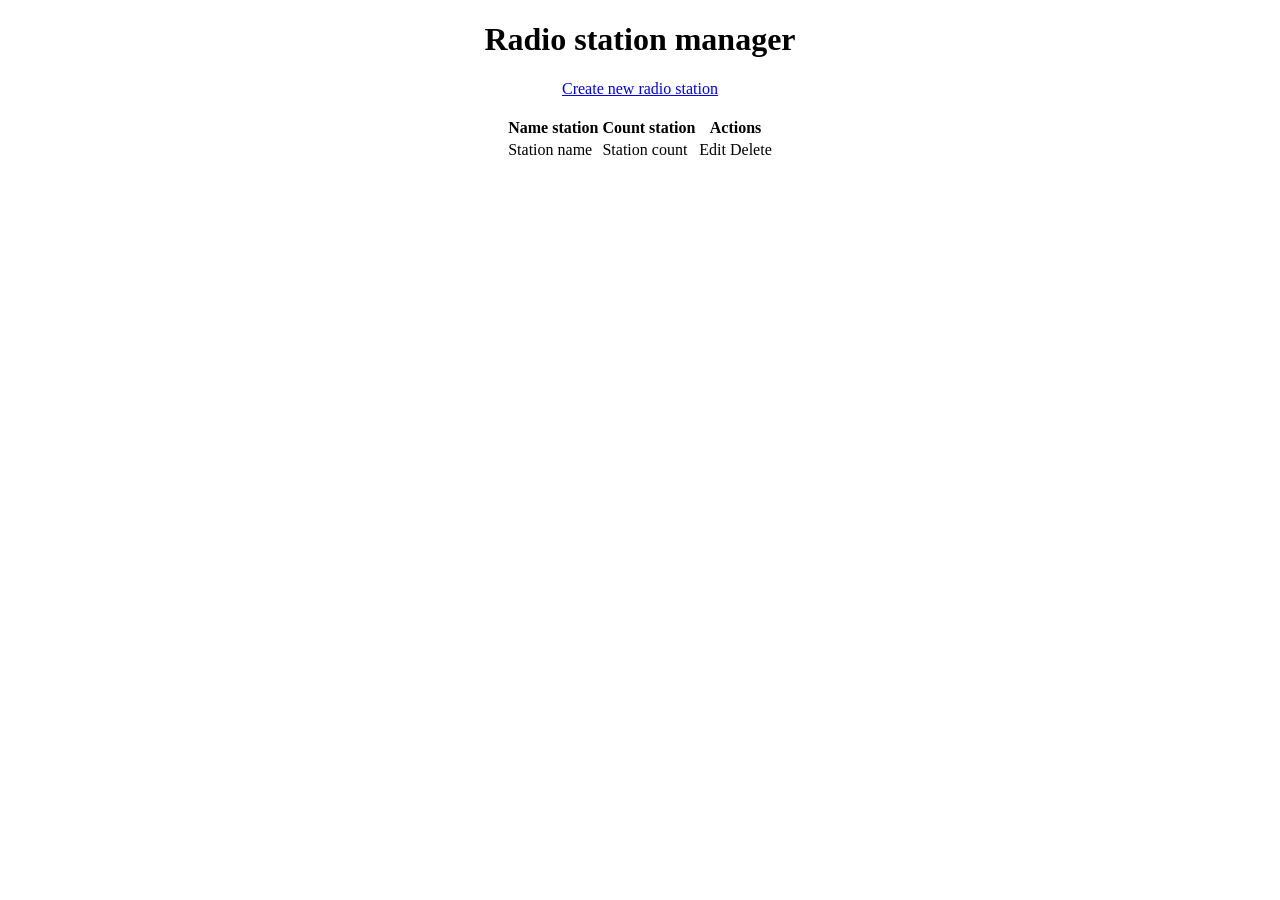
==== src/main/resources/templates/index.html @ 5bf20c55 "Version 1.0.0" ====
<!DOCTYPE html>
<html xmlns:th="http://www.thymeleaf.org">
<head>
    <meta charset="UTF-8">
    <title>Radio Station manager</title>
    <link rel="stylesheet" href="style.css">
</head>
<body>
<!--<div>-->
<!--    <form th:action="@{/logout}">-->
<!--        <input type="hidden" name="_csrf" value="${_csrf.token}"/>-->
<!--        <input type="submit" value="Sign out">-->
<!--    </form>-->
<!--</div>-->

<div align="center">
    <h1>Radio station manager</h1>
    <a href="/create" class="createButton">Create new radio station</a>
    <br/><br/>
    <table class="tableData">
        <thead>
        <tr class="trData">
<!--            <th>ID station</th>-->
            <th class="thData">Name station</th>
            <th class="thData">Count station</th>
            <th class="thData">Actions</th>
        </tr>
        </thead>
        <tbody>
        <tr th:each="stations : ${listStation}" class="trData">
<!--            <td th:text="${stations.id}">Station id</td>-->
            <td th:text="${stations.radiostation_name}" class="tdData">Station name</td>
            <td th:text="${stations.count}" class="tdData">Station count</td>
            <td class="tdData">
                <a class="createButton" th:href="@{'/edit/' + ${stations.id}}">Edit</a>
                <a class="createButton" th:href="@{'/delete/' + ${stations.id}}">Delete</a>
            </td>
        </tr>
        </tbody>
    </table>

</div>
</body>
</html>
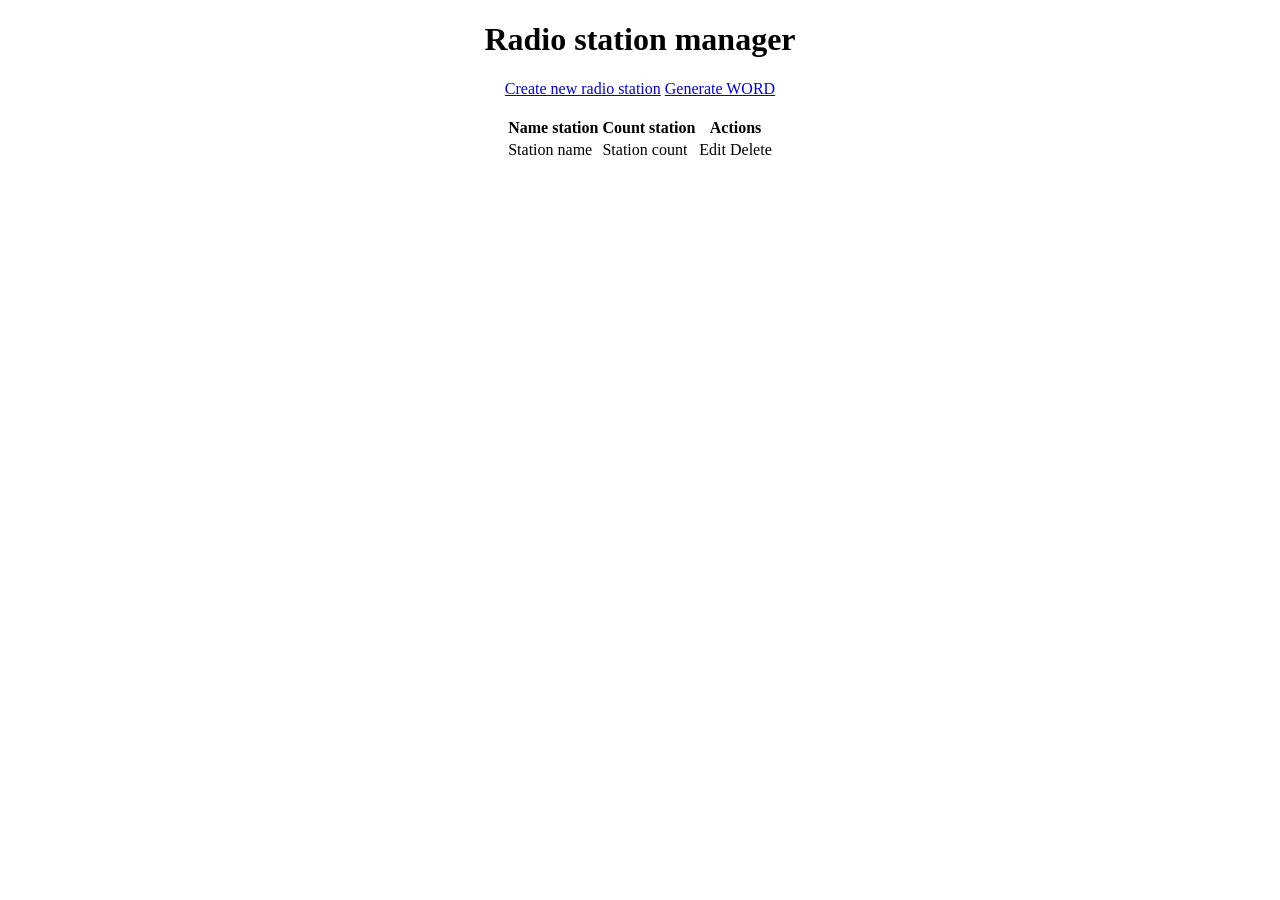
==== commit af855799: "Добавлено генератор ворд/файла" ====
--- a/src/main/resources/templates/index.html
+++ b/src/main/resources/templates/index.html
@@ -16,6 +16,8 @@
 <div align="center">
     <h1>Radio station manager</h1>
     <a href="/create" class="createButton">Create new radio station</a>
+    <a href="/generate" class="createButton">Generate WORD</a>
+
     <br/><br/>
     <table class="tableData">
         <thead>
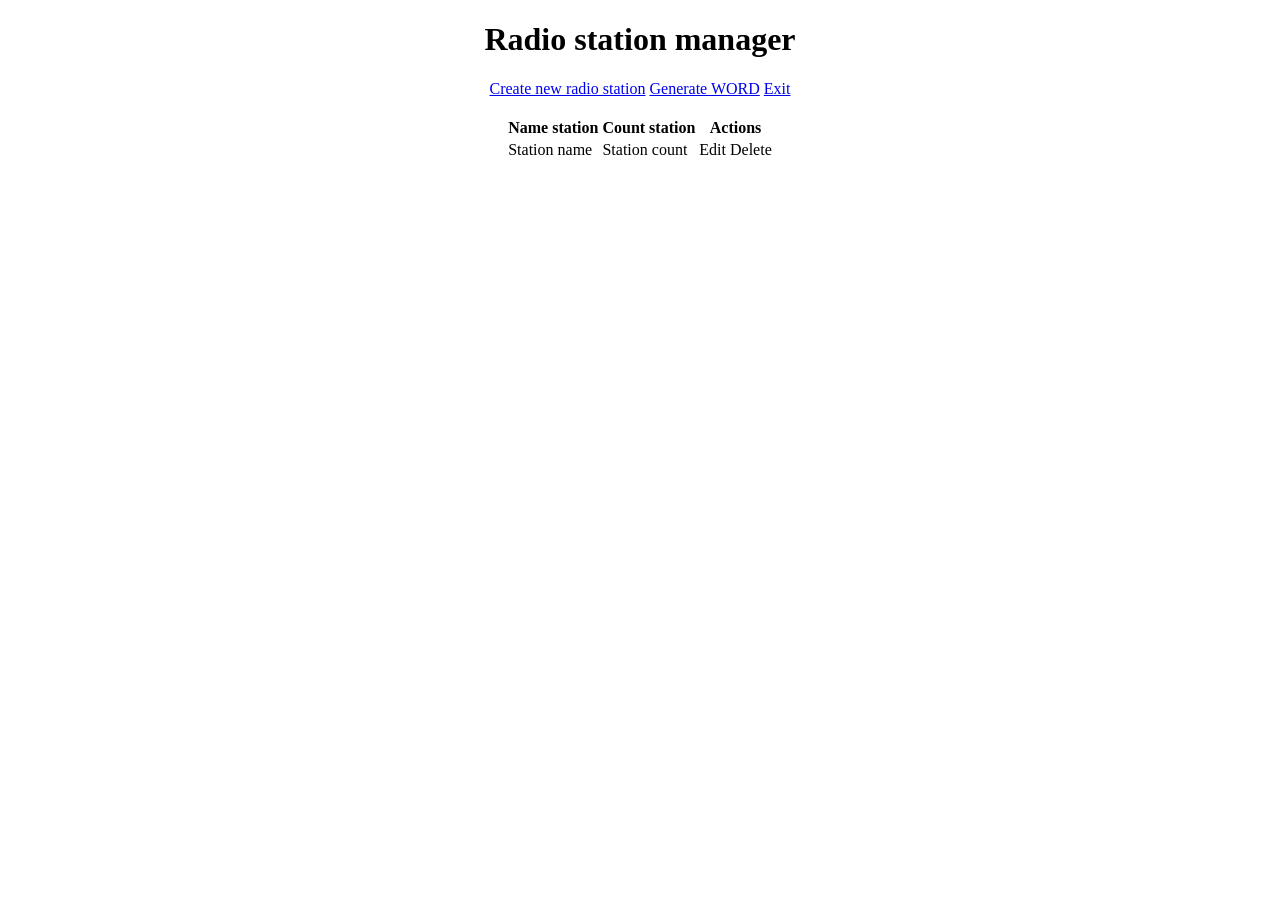
==== commit 35476b1f: "Version 2" ====
--- a/src/main/resources/templates/index.html
+++ b/src/main/resources/templates/index.html
@@ -17,6 +17,7 @@
     <h1>Radio station manager</h1>
     <a href="/create" class="createButton">Create new radio station</a>
     <a href="/generate" class="createButton">Generate WORD</a>
+    <a href="/logout" class="createButton">Exit</a>
 
     <br/><br/>
     <table class="tableData">
